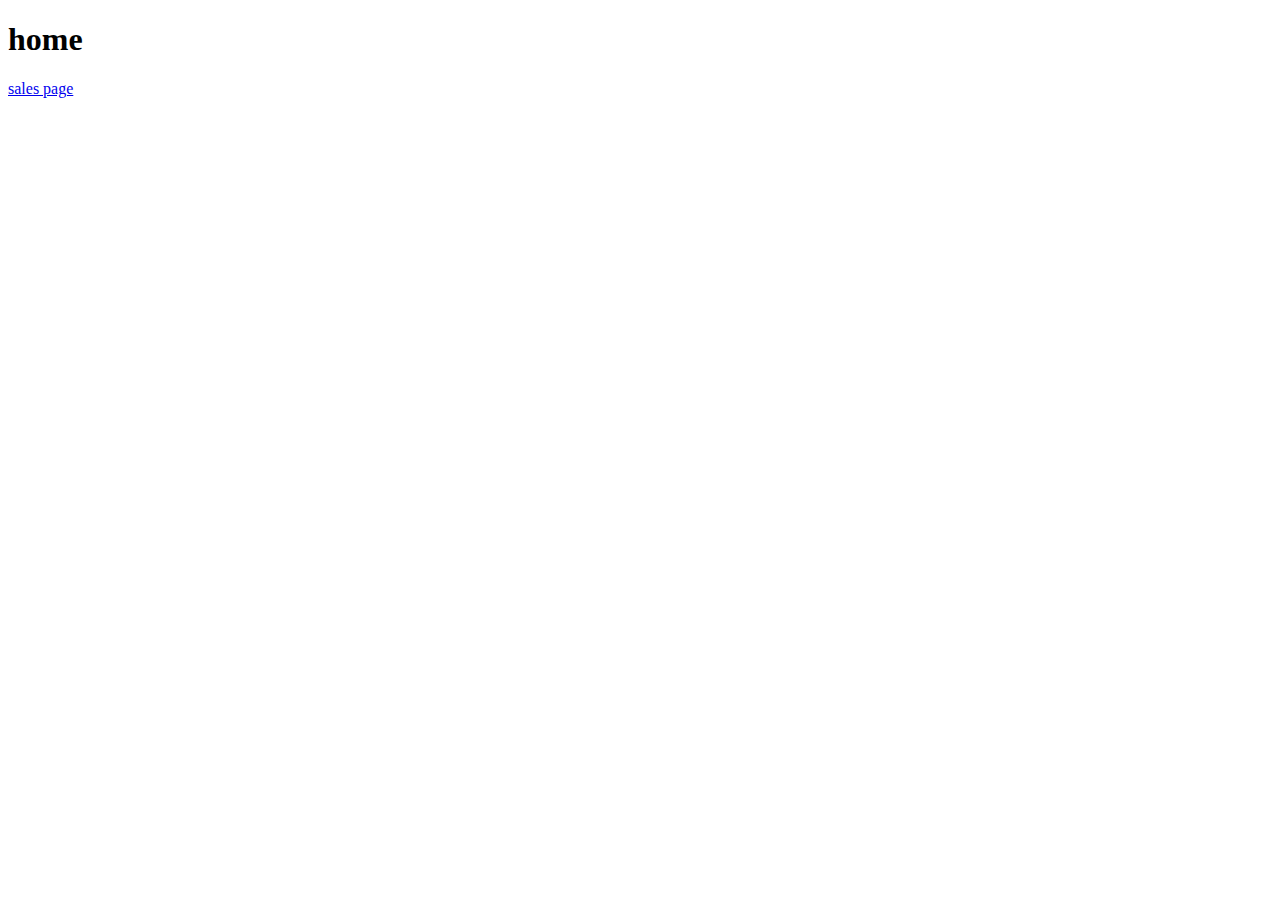
==== index.html @ 50f52af8 "adding htmls" ====
<!DOCTYPE html>
<html lang="en">
<head>
    <meta charset="UTF-8">
    <meta http-equiv="X-UA-Compatible" content="IE=edge">
    <meta name="viewport" content="width=device-width, initial-scale=1.0">
    <title>Document</title>
    
</head>
<h1>home</h1>
<a href="sales.html">sales page</a>
<body>
    
</body>
</html>
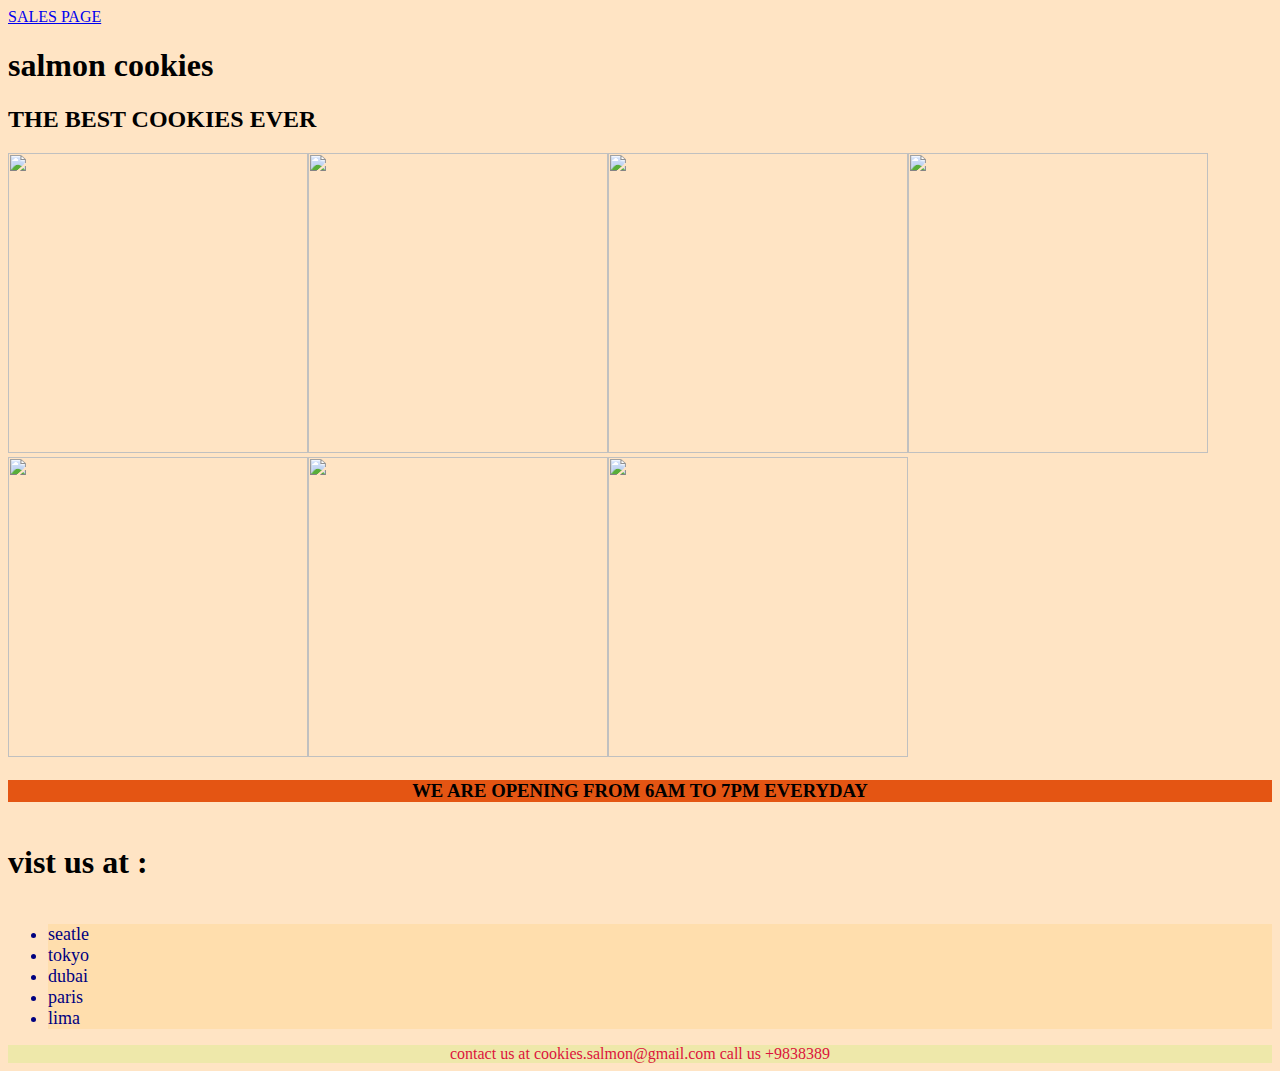
==== commit 7821be58: "adding style" ====
--- a/index.html
+++ b/index.html
@@ -7,9 +7,29 @@
     <title>Document</title>
     
 </head>
-<h1>home</h1>
-<a href="sales.html">sales page</a>
+<a href="sales.html">SALES PAGE</a>
+<link rel="stylesheet" href="css/style.css"/>
 <body>
+    <header>
+        <h1>salmon cookies</h1>
+    </header>
+    <main>
+        <h2>THE BEST COOKIES EVER</h2>
+        <img src="https://github.com/LTUC/amman-201d22/blob/main/class-08/lab-b/assets/shirt.jpg?raw=true" alt=""><img src="https://github.com/LTUC/amman-201d22/blob/main/class-08/lab-b/assets/salmon.png?raw=true" alt=""><img src="https://github.com/LTUC/amman-201d22/blob/main/class-08/lab-b/assets/frosted-cookie.jpg?raw=true" alt=""><img src="https://github.com/LTUC/amman-201d22/blob/main/class-08/lab-b/assets/fish.jpg?raw=true" alt=""><img src="https://github.com/LTUC/amman-201d22/blob/main/class-08/lab-b/assets/family.jpg?raw=true" alt=""><img src="https://github.com/LTUC/amman-201d22/blob/main/class-08/lab-b/assets/cutter.jpeg?raw=true" alt=""><img src="https://github.com/LTUC/amman-201d22/blob/main/class-08/lab-b/assets/chinook.jpg?raw=true" alt="">
+        <h3>WE ARE OPENING FROM 6AM TO 7PM EVERYDAY</h3>
+        <h4> vist us at :</h4>
+        <ul>
+            <li>seatle</li>
+            <li>tokyo </li>
+            <li>dubai</li>
+            <li>paris</li>
+            <li>lima </li>
+        </ul>
+    </main>
+    <footer>
+        contact us at cookies.salmon@gmail.com
+        call us +9838389
+    </footer>
     
 </body>
 </html>--- a/css/style.css
+++ b/css/style.css
@@ -0,0 +1,30 @@
+body{
+    background-color: bisque;
+}
+p{
+    color: rgb(75, 16, 16);
+}
+img{
+    width: 300px;
+    height: 300px;
+}
+footer{
+    background-attachment:fixed;
+    color: crimson;
+}
+ul li {
+    background-color: navajowhite;
+    font-size: large;
+    color: navy;
+}
+h3{
+    text-align: center;background-color: rgb(228, 85, 19);font-family: fantasy;
+}
+h4{
+    font-size: xx-large;
+    font-family: Cambria, Cochin, Georgia, Times, 'Times New Roman', serif;
+}
+footer{
+    text-align: center;
+    background-color: palegoldenrod;
+}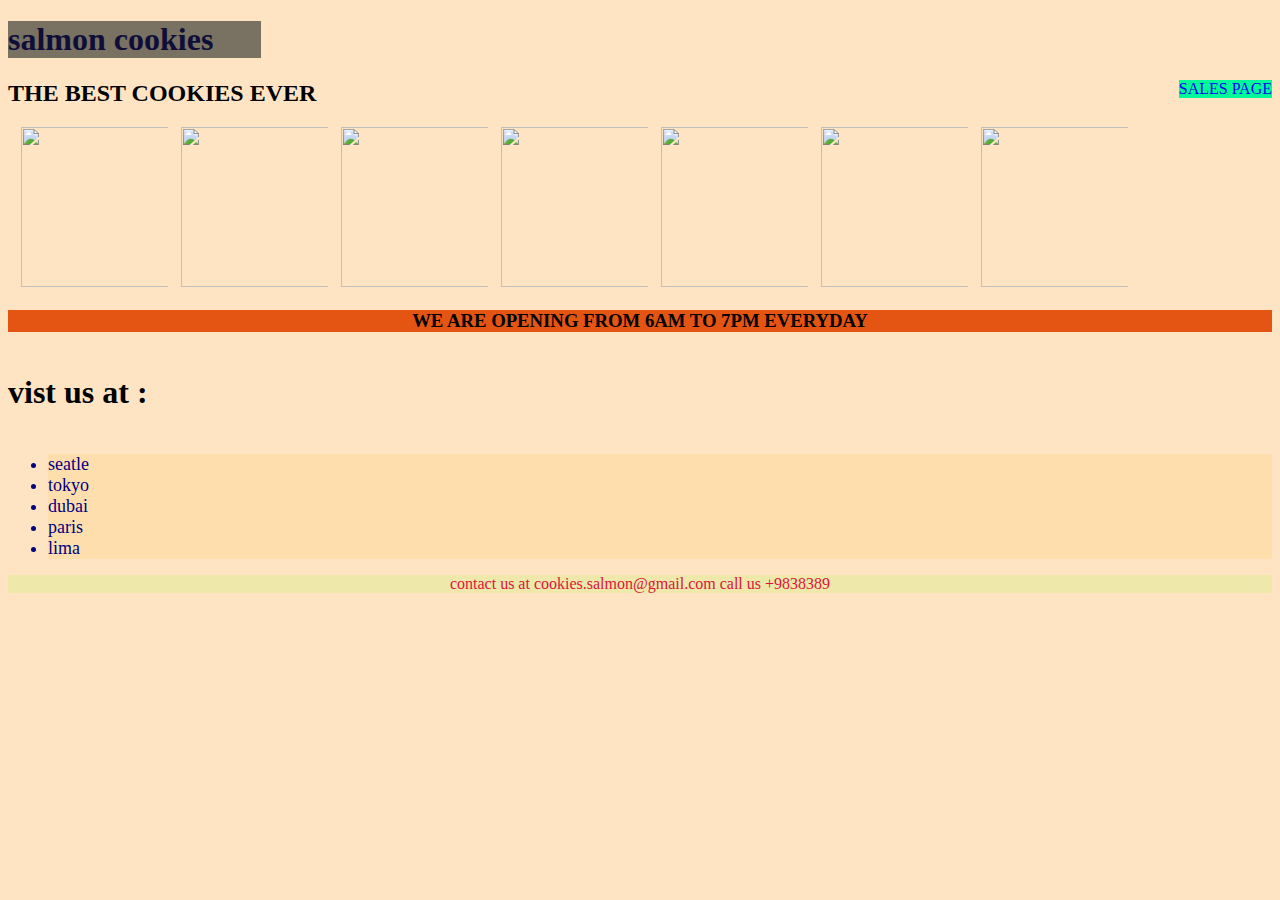
==== commit ac70bc75: "adding css" ====
--- a/index.html
+++ b/index.html
@@ -7,11 +7,14 @@
     <title>Document</title>
     
 </head>
-<a href="sales.html">SALES PAGE</a>
+<!-- <a href="sales.html">SALES PAGE</a> -->
 <link rel="stylesheet" href="css/style.css"/>
+<link rel="preconnect" href="https://fonts.gstatic.com">
+<link href="https://fonts.googleapis.com/css2?family=Zen+Dots&display=swap" rel="stylesheet">
 <body>
     <header>
         <h1>salmon cookies</h1>
+        <a href="sales.html">SALES PAGE</a>
     </header>
     <main>
         <h2>THE BEST COOKIES EVER</h2>
--- a/css/style.css
+++ b/css/style.css
@@ -1,12 +1,34 @@
+*{
+    box-sizing: border-box;
+}
+header h1{
+    font-family: 'Zen Dots', cursive;
+    background-color: rgb(121, 113, 97);
+    color: rgb(14, 14, 56);
+    width: 20%;
+}
+header h1{
+    font-family: 'Lobster', cursive
+}
+header a {
+    text-decoration:none;
+    float: right;
+    background-color: mediumspringgreen;
+    
+}
 body{
     background-color: bisque;
+    /* font-family: 'Zen Dots', cursive; */
+    background-image: url(https://thumbs.dreamstime.com/z/small-fish-simple-seamless-pattern-blue-white-vector-background-small-fish-simple-seamless-pattern-blue-white-vector-104972599.jpg);
 }
 p{
     color: rgb(75, 16, 16);
 }
 img{
-    width: 300px;
-    height: 300px;
+    width: 160px;
+    height: 160px;
+    display: inline-block;
+    padding-left: 1%;
 }
 footer{
     background-attachment:fixed;
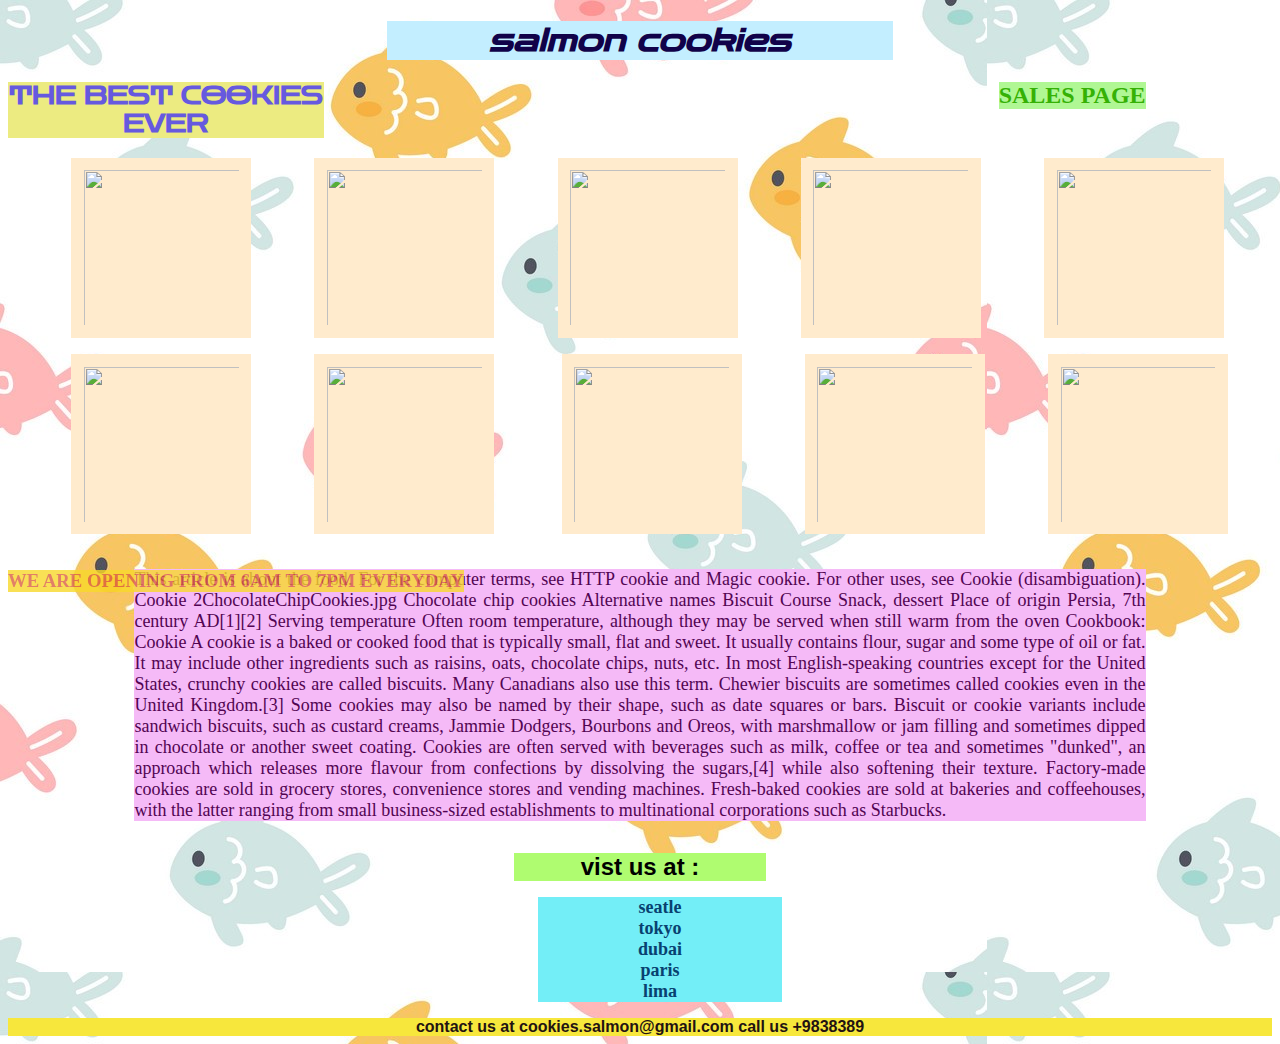
==== commit df631f78: "adding css anf fixing javascript" ====
--- a/index.html
+++ b/index.html
@@ -18,8 +18,22 @@
     </header>
     <main>
         <h2>THE BEST COOKIES EVER</h2>
-        <img src="https://github.com/LTUC/amman-201d22/blob/main/class-08/lab-b/assets/shirt.jpg?raw=true" alt=""><img src="https://github.com/LTUC/amman-201d22/blob/main/class-08/lab-b/assets/salmon.png?raw=true" alt=""><img src="https://github.com/LTUC/amman-201d22/blob/main/class-08/lab-b/assets/frosted-cookie.jpg?raw=true" alt=""><img src="https://github.com/LTUC/amman-201d22/blob/main/class-08/lab-b/assets/fish.jpg?raw=true" alt=""><img src="https://github.com/LTUC/amman-201d22/blob/main/class-08/lab-b/assets/family.jpg?raw=true" alt=""><img src="https://github.com/LTUC/amman-201d22/blob/main/class-08/lab-b/assets/cutter.jpeg?raw=true" alt=""><img src="https://github.com/LTUC/amman-201d22/blob/main/class-08/lab-b/assets/chinook.jpg?raw=true" alt="">
+        <img src="https://st2.depositphotos.com/1952119/5925/i/950/depositphotos_59258325-stock-photo-decorating-gingerbread-cookies-fish-with.jpg" alt=""><img src="https://i.pinimg.com/originals/3f/92/9a/3f929a9e223c61ecd8c5b8990d3ab210.jpg" alt=""><img src="https://encrypted-tbn0.gstatic.com/images?q=tbn:ANd9GcSKJNw9vp9YOKuAhlMwwuIovwZJkEpzMQbG5A&usqp=CAU" alt=""><img src="https://encrypted-tbn0.gstatic.com/images?q=tbn:ANd9GcTwz9o1Ls1Z7IVSiwScvcR_YUIoIR3wzU3V0A&usqp=CAU" alt=""><img src="https://www.smileycookie.com/media/catalog/product/cache/3b5adfb599ba785f996e075125bb36d6/f/i/fish_4_plate_above.jpg" alt=""><img src="https://i.redd.it/ehfjstkkow841.jpg" alt=""><img src="https://imagesvc.meredithcorp.io/v3/mm/image?q=85&c=sc&poi=face&w=420&h=210&url=https%3A%2F%2Fstatic.onecms.io%2Fwp-content%2Fuploads%2Fsites%2F19%2F2013%2F11%2F06%2Ffish-chips-cookies-cl-x.jpg" alt="" > <img src="https://celebratingsweets.com/wp-content/uploads/2018/12/MM-Cookies-1-500x500.jpg" alt=""><img src="https://i.pinimg.com/originals/63/7b/a0/637ba0c250da008c2c5ce8d5228d602a.jpg" alt=""><img src="https://imagesvc.meredithcorp.io/v3/mm/image?url=https%3A%2F%2Fstatic.onecms.io%2Fwp-content%2Fuploads%2Fsites%2F38%2F2019%2F11%2FR108358.jpg&q=85" alt="">
         <h3>WE ARE OPENING FROM 6AM TO 7PM EVERYDAY</h3>
+        <p>This article is about the food. For the computer terms, see HTTP cookie and Magic cookie. For other uses, see Cookie (disambiguation).
+            Cookie
+            2ChocolateChipCookies.jpg
+            Chocolate chip cookies
+            Alternative names	Biscuit
+            Course	Snack, dessert
+            Place of origin	Persia, 7th century AD[1][2]
+            Serving temperature	Often room temperature, although they may be served when still warm from the oven
+             Cookbook: Cookie
+            A cookie is a baked or cooked food that is typically small, flat and sweet. It usually contains flour, sugar and some type of oil or fat. It may include other ingredients such as raisins, oats, chocolate chips, nuts, etc.
+            
+            In most English-speaking countries except for the United States, crunchy cookies are called biscuits. Many Canadians also use this term. Chewier biscuits are sometimes called cookies even in the United Kingdom.[3] Some cookies may also be named by their shape, such as date squares or bars.
+            
+            Biscuit or cookie variants include sandwich biscuits, such as custard creams, Jammie Dodgers, Bourbons and Oreos, with marshmallow or jam filling and sometimes dipped in chocolate or another sweet coating. Cookies are often served with beverages such as milk, coffee or tea and sometimes "dunked", an approach which releases more flavour from confections by dissolving the sugars,[4] while also softening their texture. Factory-made cookies are sold in grocery stores, convenience stores and vending machines. Fresh-baked cookies are sold at bakeries and coffeehouses, with the latter ranging from small business-sized establishments to multinational corporations such as Starbucks.</p>
         <h4> vist us at :</h4>
         <ul>
             <li>seatle</li>
--- a/css/style.css
+++ b/css/style.css
@@ -3,50 +3,142 @@
 }
 header h1{
     font-family: 'Zen Dots', cursive;
-    background-color: rgb(121, 113, 97);
-    color: rgb(14, 14, 56);
-    width: 20%;
+    background-color: rgb(195, 238, 255);
+    color: rgb(17, 2, 73);
+   margin-left: 30%;
+   margin-right: 30%;
+    text-align: center;
+    font-style: italic;
 }
-header h1{
+/* header h1{
     font-family: 'Lobster', cursive
-}
+} */
 header a {
     text-decoration:none;
     float: right;
-    background-color: mediumspringgreen;
+    background-color: rgb(176, 247, 148);
+    color:rgb(53, 177, 5);
+    font-weight: bolder;
+    margin-right: 10%;
+    font-size: x-large;
+    border-style: solid;
+border: rgb(92, 118, 148);
+
+}
+body{
+    /* background-color: bisque; */
+    /* font-family: 'Zen Dots', cursive; */
+    background-image: url(/fish.jpg);
+}
+h2{
+    background-color: rgb(236, 235, 129);
+    width: 25%;
+    text-align: center;
+    font-family: 'Zen Dots', cursive;
+    color: rgb(102, 89, 223);
+
+}
+p{
+    color: rgb(82, 4, 82);
+    background-color: rgb(245, 186, 247);
+    text-align: justify;
+    margin-left: 10%;
+    margin-right: 10%;
+    font-size: large;
+    font-family: fantasy;
+}
+img{
+    width: 180px;
+    height: 180px;
+    display: inline-block;
+    padding:1%;
+    background-color: blanchedalmond;
+    margin-left: 5%;
+    margin-left: 5%;
+
+}
+ul li {
+    background-color: rgb(115, 238, 247);
+    font-size: large;
+    color: rgb(8, 65, 112);
+    font-family: Cambria, Cochin, Georgia, Times, 'Times New Roman', serif;
+    font-weight: bold;
+    text-align: center;
+    /* width: 20%; */
+    list-style-type:none;
+    margin-left: 40%;
+    margin-right: 40%;
+    margin-bottom: 0;
+    clear: both;
+
     
 }
-body{
-    background-color: bisque;
-    /* font-family: 'Zen Dots', cursive; */
-    background-image: url(https://thumbs.dreamstime.com/z/small-fish-simple-seamless-pattern-blue-white-vector-background-small-fish-simple-seamless-pattern-blue-white-vector-104972599.jpg);
-}
-p{
-    color: rgb(75, 16, 16);
-}
-img{
-    width: 160px;
-    height: 160px;
-    display: inline-block;
-    padding-left: 1%;
-}
-footer{
-    background-attachment:fixed;
-    color: crimson;
-}
-ul li {
-    background-color: navajowhite;
-    font-size: large;
-    color: navy;
-}
 h3{
-    text-align: center;background-color: rgb(228, 85, 19);font-family: fantasy;
+    text-align: center;background-color: rgb(248, 217, 43);font-family: fantasy;
+    /* margin-left: 35%; */
+    margin-right: 35%;
+    position: fixed;
+    opacity: .8;;
+    color: rgb(219, 96, 65);
 }
 h4{
-    font-size: xx-large;
-    font-family: Cambria, Cochin, Georgia, Times, 'Times New Roman', serif;
+    font-size: x-large;
+    font-family:'Franklin Gothic Medium', 'Arial Narrow', Arial, sans-serif;
+    text-align: center;
+    background-color: rgb(175, 252, 112);
+    margin-left: 40%;
+    margin-right: 40%;
+    margin-bottom: 0;
+    font-weight: bolder;
 }
 footer{
     text-align: center;
-    background-color: palegoldenrod;
+    background-color: rgb(247, 231, 60);
+    font-family: Impact, Haettenschweiler, 'Arial Narrow Bold', sans-serif;
+    font-weight: bolder; 
+    color: rgb(34, 18, 18);
+}
+form{
+    width: 50%;
+}
+fieldset legend{
+    font-size: larger;
+    font-family:fantasy ;
+    background-color: rgb(191, 141, 231);
+    color: white;
+
+}
+fieldset label{
+    font-family:'Segoe UI', Tahoma, Geneva, Verdana, sans-serif;
+    background-color: rgb(240, 204, 181);
+}
+fieldset :last-child {
+   
+        background-color: #f19ae6; /* Green */
+        border: none;
+        color: rgb(137, 7, 170);
+        padding: 12px 27px;
+        text-align: center;
+        text-decoration: none;
+        display: inline-block;
+        font-size: 13px;
+      
+
+}
+table th{
+    /* background-color: rgb(255, 236, 65);
+    font-family: sans-serif;
+    border: 1px solid black;
+    border-collapse: collapse; */
+    width: 100%;
+    padding-top: 12px;
+    padding-bottom: 12px;
+    text-align: left;
+    background-color: #09576e;
+    color: white;
+}
+table td{
+    border: 1px solid #ddd;
+    padding: 8px;
+    background-color: rgb(125, 212, 238);
 }